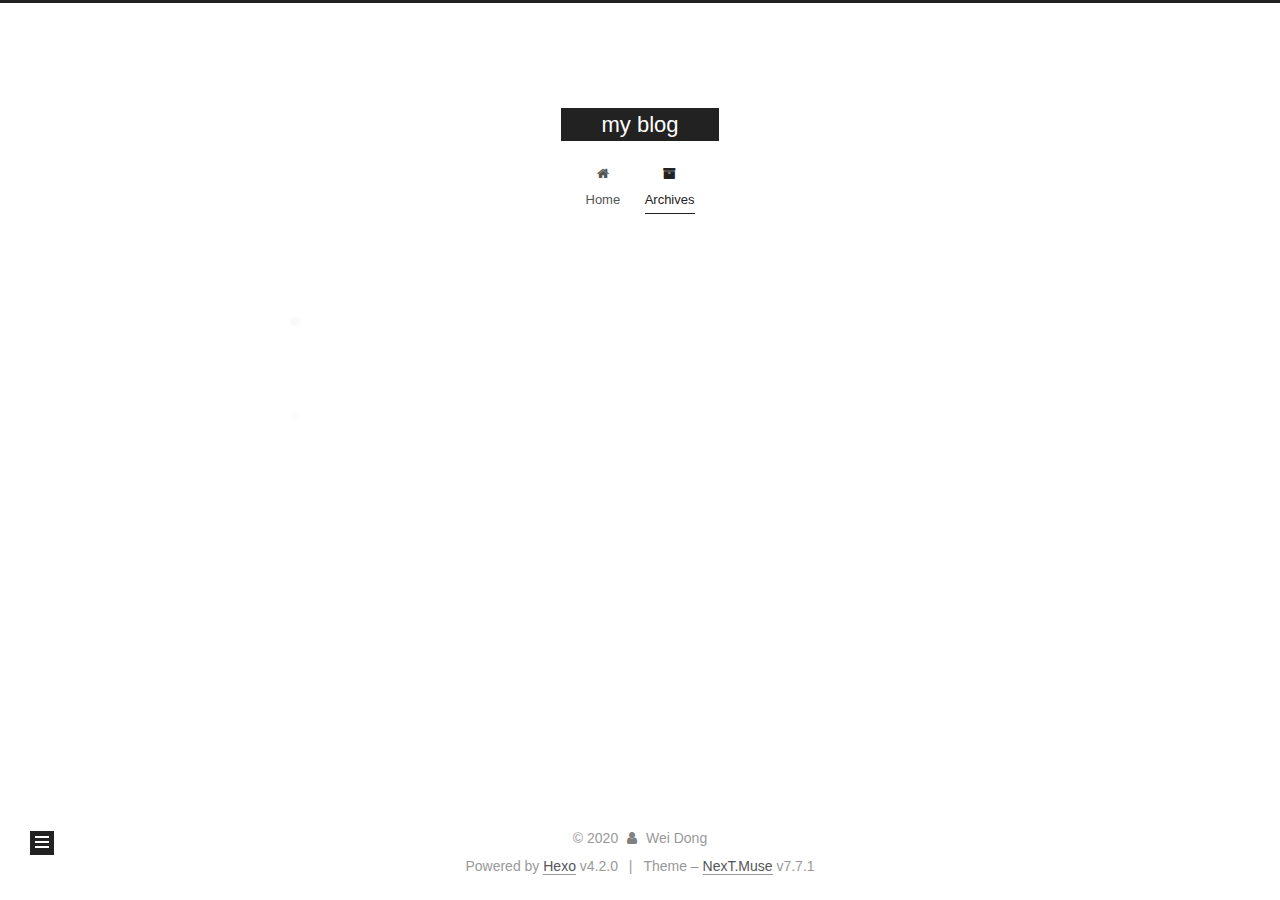
==== archives/index.html @ 8058c2dc "Site updated: 2020-02-04 09:09:18" ====
<!DOCTYPE html>
<html lang="en">
<head>
  <meta charset="UTF-8">
<meta name="viewport" content="width=device-width, initial-scale=1, maximum-scale=2">
<meta name="theme-color" content="#222">
<meta name="generator" content="Hexo 4.2.0">
  <link rel="apple-touch-icon" sizes="180x180" href="/images/apple-touch-icon-next.png">
  <link rel="icon" type="image/png" sizes="32x32" href="/images/favicon-32x32-next.png">
  <link rel="icon" type="image/png" sizes="16x16" href="/images/favicon-16x16-next.png">
  <link rel="mask-icon" href="/images/logo.svg" color="#222">

<link rel="stylesheet" href="/css/main.css">


<link rel="stylesheet" href="/lib/font-awesome/css/font-awesome.min.css">


<script id="hexo-configurations">
  var NexT = window.NexT || {};
  var CONFIG = {
    hostname: new URL('http://weidong.win').hostname,
    root: '/',
    scheme: 'Muse',
    version: '7.7.1',
    exturl: false,
    sidebar: {"position":"left","display":"post","padding":18,"offset":12,"onmobile":false},
    copycode: {"enable":false,"show_result":false,"style":null},
    back2top: {"enable":true,"sidebar":false,"scrollpercent":false},
    bookmark: {"enable":false,"color":"#222","save":"auto"},
    fancybox: false,
    mediumzoom: false,
    lazyload: false,
    pangu: false,
    comments: {"style":"tabs","active":null,"storage":true,"lazyload":false,"nav":null},
    algolia: {
      appID: '',
      apiKey: '',
      indexName: '',
      hits: {"per_page":10},
      labels: {"input_placeholder":"Search for Posts","hits_empty":"We didn't find any results for the search: ${query}","hits_stats":"${hits} results found in ${time} ms"}
    },
    localsearch: {"enable":false,"trigger":"auto","top_n_per_article":1,"unescape":false,"preload":false},
    path: '',
    motion: {"enable":true,"async":false,"transition":{"post_block":"fadeIn","post_header":"slideDownIn","post_body":"slideDownIn","coll_header":"slideLeftIn","sidebar":"slideUpIn"}}
  };
</script>

  <meta property="og:type" content="website">
<meta property="og:title" content="my blog">
<meta property="og:url" content="http://weidong.win/archives/index.html">
<meta property="og:site_name" content="my blog">
<meta property="og:locale" content="en_US">
<meta property="article:author" content="Wei Dong">
<meta name="twitter:card" content="summary">

<link rel="canonical" href="http://weidong.win/archives/">


<script id="page-configurations">
  // https://hexo.io/docs/variables.html
  CONFIG.page = {
    sidebar: "",
    isHome: false,
    isPost: false
  };
</script>

  <title>Archive | my blog</title>
  






  <noscript>
  <style>
  .use-motion .brand,
  .use-motion .menu-item,
  .sidebar-inner,
  .use-motion .post-block,
  .use-motion .pagination,
  .use-motion .comments,
  .use-motion .post-header,
  .use-motion .post-body,
  .use-motion .collection-header { opacity: initial; }

  .use-motion .site-title,
  .use-motion .site-subtitle {
    opacity: initial;
    top: initial;
  }

  .use-motion .logo-line-before i { left: initial; }
  .use-motion .logo-line-after i { right: initial; }
  </style>
</noscript>

</head>

<body itemscope itemtype="http://schema.org/WebPage">
  <div class="container use-motion">
    <div class="headband"></div>

    <header class="header" itemscope itemtype="http://schema.org/WPHeader">
      <div class="header-inner"><div class="site-brand-container">
  <div class="site-meta">

    <div>
      <a href="/" class="brand" rel="start">
        <span class="logo-line-before"><i></i></span>
        <span class="site-title">my blog</span>
        <span class="logo-line-after"><i></i></span>
      </a>
    </div>
  </div>

  <div class="site-nav-toggle">
    <div class="toggle" aria-label="Toggle navigation bar">
      <span class="toggle-line toggle-line-first"></span>
      <span class="toggle-line toggle-line-middle"></span>
      <span class="toggle-line toggle-line-last"></span>
    </div>
  </div>
</div>


<nav class="site-nav">
  
  <ul id="menu" class="menu">
        <li class="menu-item menu-item-home">

    <a href="/" rel="section"><i class="fa fa-fw fa-home"></i>Home</a>

  </li>
        <li class="menu-item menu-item-archives">

    <a href="/archives/" rel="section"><i class="fa fa-fw fa-archive"></i>Archives</a>

  </li>
  </ul>

</nav>
</div>
    </header>

    
  <div class="back-to-top">
    <i class="fa fa-arrow-up"></i>
    <span>0%</span>
  </div>


    <main class="main">
      <div class="main-inner">
        <div class="content-wrap">
          

          <div class="content">
            

  
  
  
  <div class="post-block">
    <div class="posts-collapse">
      <div class="collection-title">
        <span class="collection-header">Um..! 1 post. Keep on posting.</span>
      </div>

      
    <div class="collection-year">
      <h1 class="collection-header">2020</h1>
    </div>

  <article itemscope itemtype="http://schema.org/Article">
    <header class="post-header">

      <div class="post-meta">
        <time itemprop="dateCreated"
              datetime="2020-02-04T05:57:35+13:00"
              content="2020-02-04">
          02-04
        </time>
      </div>

      <h2 class="post-title">
          <a class="post-title-link" href="/2020/02/04/hello-world/" itemprop="url">
            <span itemprop="name">Hello World</span>
          </a>
      </h2>

    </header>
  </article>


    </div>
  </div>
  
  
  

  



          </div>
          

<script>
  window.addEventListener('tabs:register', () => {
    let activeClass = CONFIG.comments.activeClass;
    if (CONFIG.comments.storage) {
      activeClass = localStorage.getItem('comments_active') || activeClass;
    }
    if (activeClass) {
      let activeTab = document.querySelector(`a[href="#comment-${activeClass}"]`);
      if (activeTab) {
        activeTab.click();
      }
    }
  });
  if (CONFIG.comments.storage) {
    window.addEventListener('tabs:click', event => {
      if (!event.target.matches('.tabs-comment .tab-content .tab-pane')) return;
      let commentClass = event.target.classList[1];
      localStorage.setItem('comments_active', commentClass);
    });
  }
</script>

        </div>
          
  
  <div class="toggle sidebar-toggle">
    <span class="toggle-line toggle-line-first"></span>
    <span class="toggle-line toggle-line-middle"></span>
    <span class="toggle-line toggle-line-last"></span>
  </div>

  <aside class="sidebar">
    <div class="sidebar-inner">

      <ul class="sidebar-nav motion-element">
        <li class="sidebar-nav-toc">
          Table of Contents
        </li>
        <li class="sidebar-nav-overview">
          Overview
        </li>
      </ul>

      <!--noindex-->
      <div class="post-toc-wrap sidebar-panel">
      </div>
      <!--/noindex-->

      <div class="site-overview-wrap sidebar-panel">
        <div class="site-author motion-element" itemprop="author" itemscope itemtype="http://schema.org/Person">
  <p class="site-author-name" itemprop="name">Wei Dong</p>
  <div class="site-description" itemprop="description"></div>
</div>
<div class="site-state-wrap motion-element">
  <nav class="site-state">
      <div class="site-state-item site-state-posts">
          <a href="/archives/">
        
          <span class="site-state-item-count">1</span>
          <span class="site-state-item-name">posts</span>
        </a>
      </div>
  </nav>
</div>



      </div>

    </div>
  </aside>
  <div id="sidebar-dimmer"></div>


      </div>
    </main>

    <footer class="footer">
      <div class="footer-inner">
        

<div class="copyright">
  
  &copy; 
  <span itemprop="copyrightYear">2020</span>
  <span class="with-love">
    <i class="fa fa-user"></i>
  </span>
  <span class="author" itemprop="copyrightHolder">Wei Dong</span>
</div>
  <div class="powered-by">Powered by <a href="https://hexo.io/" class="theme-link" rel="noopener" target="_blank">Hexo</a> v4.2.0
  </div>
  <span class="post-meta-divider">|</span>
  <div class="theme-info">Theme – <a href="https://muse.theme-next.org/" class="theme-link" rel="noopener" target="_blank">NexT.Muse</a> v7.7.1
  </div>

        








      </div>
    </footer>
  </div>

  
  <script src="/lib/anime.min.js"></script>
  <script src="/lib/velocity/velocity.min.js"></script>
  <script src="/lib/velocity/velocity.ui.min.js"></script>

<script src="/js/utils.js"></script>

<script src="/js/motion.js"></script>


<script src="/js/schemes/muse.js"></script>


<script src="/js/next-boot.js"></script>




  















  

  

</body>
</html>
---- css/main.css ----
html {
  line-height: 1.15; /* 1 */
  -webkit-text-size-adjust: 100%; /* 2 */
}
body {
  margin: 0;
}
main {
  display: block;
}
h1 {
  font-size: 2em;
  margin: 0.67em 0;
}
hr {
  box-sizing: content-box; /* 1 */
  height: 0; /* 1 */
  overflow: visible; /* 2 */
}
pre {
  font-family: monospace, monospace; /* 1 */
  font-size: 1em; /* 2 */
}
a {
  background: transparent;
}
abbr[title] {
  border-bottom: none; /* 1 */
  text-decoration: underline; /* 2 */
  text-decoration: underline dotted; /* 2 */
}
b,
strong {
  font-weight: bolder;
}
code,
kbd,
samp {
  font-family: monospace, monospace; /* 1 */
  font-size: 1em; /* 2 */
}
small {
  font-size: 80%;
}
sub,
sup {
  font-size: 75%;
  line-height: 0;
  position: relative;
  vertical-align: baseline;
}
sub {
  bottom: -0.25em;
}
sup {
  top: -0.5em;
}
img {
  border-style: none;
}
button,
input,
optgroup,
select,
textarea {
  font-family: inherit; /* 1 */
  font-size: 100%; /* 1 */
  line-height: 1.15; /* 1 */
  margin: 0; /* 2 */
}
button,
input {
/* 1 */
  overflow: visible;
}
button,
select {
/* 1 */
  text-transform: none;
}
button,
[type='button'],
[type='reset'],
[type='submit'] {
  -webkit-appearance: button;
}
button::-moz-focus-inner,
[type='button']::-moz-focus-inner,
[type='reset']::-moz-focus-inner,
[type='submit']::-moz-focus-inner {
  border-style: none;
  padding: 0;
}
button:-moz-focusring,
[type='button']:-moz-focusring,
[type='reset']:-moz-focusring,
[type='submit']:-moz-focusring {
  outline: 1px dotted ButtonText;
}
fieldset {
  padding: 0.35em 0.75em 0.625em;
}
legend {
  box-sizing: border-box; /* 1 */
  color: inherit; /* 2 */
  display: table; /* 1 */
  max-width: 100%; /* 1 */
  padding: 0; /* 3 */
  white-space: normal; /* 1 */
}
progress {
  vertical-align: baseline;
}
textarea {
  overflow: auto;
}
[type='checkbox'],
[type='radio'] {
  box-sizing: border-box; /* 1 */
  padding: 0; /* 2 */
}
[type='number']::-webkit-inner-spin-button,
[type='number']::-webkit-outer-spin-button {
  height: auto;
}
[type='search'] {
  outline-offset: -2px; /* 2 */
  -webkit-appearance: textfield; /* 1 */
}
[type='search']::-webkit-search-decoration {
  -webkit-appearance: none;
}
::-webkit-file-upload-button {
  font: inherit; /* 2 */
  -webkit-appearance: button; /* 1 */
}
details {
  display: block;
}
summary {
  display: list-item;
}
template {
  display: none;
}
[hidden] {
  display: none;
}
::selection {
  background: #262a30;
  color: #fff;
}
html,
body {
  height: 100%;
}
body {
  background: #fff;
  color: #555;
  font-family: 'Lato', "PingFang SC", "Microsoft YaHei", sans-serif;
  font-size: 1em;
  line-height: 2;
}
@media (max-width: 991px) {
  body {
    padding-left: 0 !important;
    padding-right: 0 !important;
  }
}
h1,
h2,
h3,
h4,
h5,
h6 {
  font-family: 'Lato', "PingFang SC", "Microsoft YaHei", sans-serif;
  font-weight: bold;
  line-height: 1.5;
  margin: 20px 0 15px;
}
h1 {
  font-size: 1.5em;
}
h2 {
  font-size: 1.375em;
}
h3 {
  font-size: 1.25em;
}
h4 {
  font-size: 1.125em;
}
h5 {
  font-size: 1em;
}
h6 {
  font-size: 0.875em;
}
p {
  margin: 0 0 20px 0;
}
a,
span.exturl {
  border-bottom: 1px solid #999;
  color: #555;
  outline: 0;
  text-decoration: none;
  overflow-wrap: break-word;
  word-wrap: break-word;
  cursor: pointer;
}
a:hover,
span.exturl:hover {
  border-bottom-color: #222;
  color: #222;
}
iframe,
img,
video {
  display: block;
  margin-left: auto;
  margin-right: auto;
  max-width: 100%;
}
hr {
  background-color: #ddd;
  background-image: repeating-linear-gradient(-45deg, #fff, #fff 4px, transparent 4px, transparent 8px);
  border: 0;
  height: 3px;
  margin: 40px 0;
}
blockquote {
  border-left: 4px solid #ddd;
  color: #666;
  margin: 0;
  padding: 0 15px;
}
blockquote cite::before {
  content: '-';
  padding: 0 5px;
}
dt {
  font-weight: 700;
}
dd {
  margin: 0;
  padding: 0;
}
kbd {
  background-color: #f5f5f5;
  background-image: linear-gradient(#eee, #fff, #eee);
  border: 1px solid #ccc;
  border-radius: 0.2em;
  box-shadow: 0.1em 0.1em 0.2em rgba(0,0,0,0.1);
  font-family: inherit;
  padding: 0.1em 0.3em;
  white-space: nowrap;
}
.table-container {
  overflow: auto;
}
table {
  border-collapse: collapse;
  border-spacing: 0;
  font-size: 0.875em;
  margin: 0 0 20px 0;
  width: 100%;
}
tbody tr:nth-of-type(odd) {
  background: #f9f9f9;
}
tbody tr:hover {
  background: #f5f5f5;
}
caption,
th,
td {
  font-weight: normal;
  padding: 8px;
  text-align: left;
  vertical-align: middle;
}
th,
td {
  border: 1px solid #ddd;
  border-bottom: 3px solid #ddd;
}
th {
  font-weight: 700;
  padding-bottom: 10px;
}
td {
  border-bottom-width: 1px;
}
.btn {
  background: #222;
  border: 2px solid #222;
  border-radius: 0;
  color: #fff;
  display: inline-block;
  font-size: 0.875em;
  line-height: 2;
  padding: 0 20px;
  text-decoration: none;
  transition-property: background-color;
  transition-delay: 0s;
  transition-duration: 0.2s;
  transition-timing-function: ease-in-out;
}
.btn:hover {
  background: #fff;
  border-color: #222;
  color: #222;
}
.btn + .btn {
  margin: 0 0 8px 8px;
}
.btn .fa-fw {
  text-align: left;
  width: 1.285714285714286em;
}
.toggle {
  line-height: 0;
}
.toggle .toggle-line {
  background: #fff;
  display: inline-block;
  height: 2px;
  left: 0;
  position: relative;
  top: 0;
  transition: all 0.4s;
  vertical-align: top;
  width: 100%;
}
.toggle .toggle-line:not(:first-child) {
  margin-top: 3px;
}
.toggle.toggle-arrow .toggle-line-first {
  left: 50%;
  top: 2px;
  transform: rotate(45deg);
  width: 50%;
}
.toggle.toggle-arrow .toggle-line-middle {
  left: 2px;
  width: 90%;
}
.toggle.toggle-arrow .toggle-line-last {
  left: 50%;
  top: -2px;
  transform: rotate(-45deg);
  width: 50%;
}
.toggle.toggle-close .toggle-line-first {
  transform: rotate(-45deg);
  top: 5px;
}
.toggle.toggle-close .toggle-line-middle {
  opacity: 0;
}
.toggle.toggle-close .toggle-line-last {
  transform: rotate(45deg);
  top: -5px;
}
.highlight,
pre {
  background: #f7f7f7;
  color: #4d4d4c;
  line-height: 1.6;
  margin: 0 auto 20px;
}
pre,
code {
  font-family: consolas, Menlo, monospace, "PingFang SC", "Microsoft YaHei";
}
code {
  background: #eee;
  border-radius: 3px;
  color: #555;
  padding: 2px 4px;
  overflow-wrap: break-word;
  word-wrap: break-word;
}
.highlight *::selection {
  background: #d6d6d6;
}
.highlight pre {
  border: 0;
  margin: 0;
  padding: 10px 0;
}
.highlight table {
  border: 0;
  margin: 0;
  width: auto;
}
.highlight td {
  border: 0;
  padding: 0;
}
.highlight figcaption {
  background: #eee;
  color: #4d4d4c;
  font-size: 0.875em;
  line-height: 1.2;
  padding: 0.5em;
}
.highlight figcaption::before,
.highlight figcaption::after {
  content: ' ';
  display: table;
}
.highlight figcaption::after {
  clear: both;
}
.highlight figcaption a {
  color: #4d4d4c;
  float: right;
}
.highlight figcaption a:hover {
  border-bottom-color: #4d4d4c;
}
.highlight .gutter {
  -moz-user-select: none;
  -ms-user-select: none;
  -webkit-user-select: none;
  user-select: none;
}
.highlight .gutter pre {
  background: #eff2f3;
  color: #869194;
  padding-left: 10px;
  padding-right: 10px;
  text-align: right;
}
.highlight .code pre {
  background: #f7f7f7;
  padding-left: 10px;
  width: 100%;
}
.gist table {
  width: auto;
}
.gist table td {
  border: 0;
}
pre {
  overflow: auto;
  padding: 10px;
}
pre code {
  background: none;
  color: #4d4d4c;
  font-size: 0.875em;
  padding: 0;
  text-shadow: none;
}
pre .deletion {
  background: #fdd;
}
pre .addition {
  background: #dfd;
}
pre .meta {
  color: #eab700;
  -moz-user-select: none;
  -ms-user-select: none;
  -webkit-user-select: none;
  user-select: none;
}
pre .comment {
  color: #8e908c;
}
pre .variable,
pre .attribute,
pre .tag,
pre .name,
pre .regexp,
pre .ruby .constant,
pre .xml .tag .title,
pre .xml .pi,
pre .xml .doctype,
pre .html .doctype,
pre .css .id,
pre .css .class,
pre .css .pseudo {
  color: #c82829;
}
pre .number,
pre .preprocessor,
pre .built_in,
pre .builtin-name,
pre .literal,
pre .params,
pre .constant,
pre .command {
  color: #f5871f;
}
pre .ruby .class .title,
pre .css .rules .attribute,
pre .string,
pre .symbol,
pre .value,
pre .inheritance,
pre .header,
pre .ruby .symbol,
pre .xml .cdata,
pre .special,
pre .formula {
  color: #718c00;
}
pre .title,
pre .css .hexcolor {
  color: #3e999f;
}
pre .function,
pre .python .decorator,
pre .python .title,
pre .ruby .function .title,
pre .ruby .title .keyword,
pre .perl .sub,
pre .javascript .title,
pre .coffeescript .title {
  color: #4271ae;
}
pre .keyword,
pre .javascript .function {
  color: #8959a8;
}
.blockquote-center {
  border-left: none;
  margin: 40px 0;
  padding: 0;
  position: relative;
  text-align: center;
}
.blockquote-center::before,
.blockquote-center::after {
  background-repeat: no-repeat;
  background-size: 22px 22px;
  content: ' ';
  display: block;
  height: 24px;
  opacity: 0.2;
  position: absolute;
  width: 100%;
}
.blockquote-center::before {
  background-image: url("../images/quote-l.svg");
  background-position: 0 -6px;
  border-top: 1px solid #ccc;
  top: -20px;
}
.blockquote-center::after {
  background-image: url("../images/quote-r.svg");
  background-position: 100% 8px;
  border-bottom: 1px solid #ccc;
  bottom: -20px;
}
.blockquote-center p,
.blockquote-center div {
  text-align: center;
}
.post-body .group-picture img {
  margin: 0 auto;
  padding: 0 3px;
}
.group-picture-row {
  margin-bottom: 6px;
  overflow: hidden;
}
.group-picture-column {
  float: left;
  margin-bottom: 10px;
}
.post-body .label {
  display: inline;
  padding: 0 2px;
}
.post-body .label.default {
  background: #f0f0f0;
}
.post-body .label.primary {
  background: #efe6f7;
}
.post-body .label.info {
  background: #e5f2f8;
}
.post-body .label.success {
  background: #e7f4e9;
}
.post-body .label.warning {
  background: #fcf6e1;
}
.post-body .label.danger {
  background: #fae8eb;
}
.post-body .tabs {
  margin-bottom: 20px;
}
.post-body .tabs,
.tabs-comment {
  display: block;
  padding-top: 10px;
  position: relative;
}
.post-body .tabs ul.nav-tabs,
.tabs-comment ul.nav-tabs {
  display: flex;
  flex-wrap: wrap;
  margin: 0;
  margin-bottom: -1px;
  padding: 0;
}
@media (max-width: 413px) {
  .post-body .tabs ul.nav-tabs,
  .tabs-comment ul.nav-tabs {
    display: block;
    margin-bottom: 5px;
  }
}
.post-body .tabs ul.nav-tabs li.tab,
.tabs-comment ul.nav-tabs li.tab {
  background: #fff;
  border-bottom: 1px solid #ddd;
  border-left: 1px solid transparent;
  border-right: 1px solid transparent;
  border-top: 3px solid transparent;
  flex-grow: 1;
  list-style-type: none;
  border-radius: 0 0 0 0;
}
@media (max-width: 413px) {
  .post-body .tabs ul.nav-tabs li.tab,
  .tabs-comment ul.nav-tabs li.tab {
    border-bottom: 1px solid transparent;
    border-left: 3px solid transparent;
    border-right: 1px solid transparent;
    border-top: 1px solid transparent;
  }
}
@media (max-width: 413px) {
  .post-body .tabs ul.nav-tabs li.tab,
  .tabs-comment ul.nav-tabs li.tab {
    border-radius: 0;
  }
}
.post-body .tabs ul.nav-tabs li.tab a,
.tabs-comment ul.nav-tabs li.tab a {
  border-bottom: initial;
  display: block;
  line-height: 1.8;
  outline: 0;
  padding: 0.25em 0.75em;
  text-align: center;
  transition-delay: 0s;
  transition-duration: 0.2s;
  transition-timing-function: ease-out;
}
.post-body .tabs ul.nav-tabs li.tab a i,
.tabs-comment ul.nav-tabs li.tab a i {
  width: 1.285714285714286em;
}
.post-body .tabs ul.nav-tabs li.tab.active,
.tabs-comment ul.nav-tabs li.tab.active {
  border-bottom: 1px solid transparent;
  border-left: 1px solid #ddd;
  border-right: 1px solid #ddd;
  border-top: 3px solid #fc6423;
}
@media (max-width: 413px) {
  .post-body .tabs ul.nav-tabs li.tab.active,
  .tabs-comment ul.nav-tabs li.tab.active {
    border-bottom: 1px solid #ddd;
    border-left: 3px solid #fc6423;
    border-right: 1px solid #ddd;
    border-top: 1px solid #ddd;
  }
}
.post-body .tabs ul.nav-tabs li.tab.active a,
.tabs-comment ul.nav-tabs li.tab.active a {
  color: #555;
  cursor: default;
}
.post-body .tabs .tab-content .tab-pane,
.tabs-comment .tab-content .tab-pane {
  border: 1px solid #ddd;
  padding: 20px 20px 0 20px;
  border-radius: 0;
}
.post-body .tabs .tab-content .tab-pane:not(.active),
.tabs-comment .tab-content .tab-pane:not(.active) {
  display: none;
}
.post-body .tabs .tab-content .tab-pane.active,
.tabs-comment .tab-content .tab-pane.active {
  display: block;
}
.post-body .tabs .tab-content .tab-pane.active:nth-of-type(1),
.tabs-comment .tab-content .tab-pane.active:nth-of-type(1) {
  border-radius: 0 0 0 0;
}
@media (max-width: 413px) {
  .post-body .tabs .tab-content .tab-pane.active:nth-of-type(1),
  .tabs-comment .tab-content .tab-pane.active:nth-of-type(1) {
    border-radius: 0;
  }
}
.post-body .note {
  border-radius: 3px;
  margin-bottom: 20px;
  padding: 15px;
  position: relative;
  border: 1px solid #eee;
  border-left-width: 5px;
}
.post-body .note h2,
.post-body .note h3,
.post-body .note h4,
.post-body .note h5,
.post-body .note h6 {
  margin-top: 0;
  border-bottom: initial;
  margin-bottom: 0;
  padding-top: 0;
}
.post-body .note p:first-child,
.post-body .note ul:first-child,
.post-body .note ol:first-child,
.post-body .note table:first-child,
.post-body .note pre:first-child,
.post-body .note blockquote:first-child,
.post-body .note img:first-child {
  margin-top: 0;
}
.post-body .note p:last-child,
.post-body .note ul:last-child,
.post-body .note ol:last-child,
.post-body .note table:last-child,
.post-body .note pre:last-child,
.post-body .note blockquote:last-child,
.post-body .note img:last-child {
  margin-bottom: 0;
}
.post-body .note.default {
  border-left-color: #777;
}
.post-body .note.default h2,
.post-body .note.default h3,
.post-body .note.default h4,
.post-body .note.default h5,
.post-body .note.default h6 {
  color: #777;
}
.post-body .note.primary {
  border-left-color: #6f42c1;
}
.post-body .note.primary h2,
.post-body .note.primary h3,
.post-body .note.primary h4,
.post-body .note.primary h5,
.post-body .note.primary h6 {
  color: #6f42c1;
}
.post-body .note.info {
  border-left-color: #428bca;
}
.post-body .note.info h2,
.post-body .note.info h3,
.post-body .note.info h4,
.post-body .note.info h5,
.post-body .note.info h6 {
  color: #428bca;
}
.post-body .note.success {
  border-left-color: #5cb85c;
}
.post-body .note.success h2,
.post-body .note.success h3,
.post-body .note.success h4,
.post-body .note.success h5,
.post-body .note.success h6 {
  color: #5cb85c;
}
.post-body .note.warning {
  border-left-color: #f0ad4e;
}
.post-body .note.warning h2,
.post-body .note.warning h3,
.post-body .note.warning h4,
.post-body .note.warning h5,
.post-body .note.warning h6 {
  color: #f0ad4e;
}
.post-body .note.danger {
  border-left-color: #d9534f;
}
.post-body .note.danger h2,
.post-body .note.danger h3,
.post-body .note.danger h4,
.post-body .note.danger h5,
.post-body .note.danger h6 {
  color: #d9534f;
}
.pagination .prev,
.pagination .next,
.pagination .page-number,
.pagination .space {
  display: inline-block;
  margin: 0 10px;
  padding: 0 11px;
  position: relative;
  top: -1px;
}
@media (max-width: 767px) {
  .pagination .prev,
  .pagination .next,
  .pagination .page-number,
  .pagination .space {
    margin: 0 5px;
  }
}
.pagination {
  border-top: 1px solid #eee;
  margin: 120px 0 0;
  text-align: center;
}
.pagination .prev,
.pagination .next,
.pagination .page-number {
  border-bottom: 0;
  border-top: 1px solid #eee;
  transition-property: border-color;
  transition-delay: 0s;
  transition-duration: 0.2s;
  transition-timing-function: ease-in-out;
}
.pagination .prev:hover,
.pagination .next:hover,
.pagination .page-number:hover {
  border-top-color: #222;
}
.pagination .space {
  margin: 0;
  padding: 0;
}
.pagination .prev {
  margin-left: 0;
}
.pagination .next {
  margin-right: 0;
}
.pagination .page-number.current {
  background: #ccc;
  border-top-color: #ccc;
  color: #fff;
}
@media (max-width: 767px) {
  .pagination {
    border-top: none;
  }
  .pagination .prev,
  .pagination .next,
  .pagination .page-number {
    border-bottom: 1px solid #eee;
    border-top: 0;
    margin-bottom: 10px;
    padding: 0 10px;
  }
  .pagination .prev:hover,
  .pagination .next:hover,
  .pagination .page-number:hover {
    border-bottom-color: #222;
  }
}
.comments {
  margin: 60px 20px 0;
  overflow: hidden;
}
.comment-button-group {
  display: flex;
  flex-wrap: wrap-reverse;
  justify-content: center;
  margin: 1em 0;
}
.comment-button-group .comment-button {
  margin: 0.1em 0.2em;
}
.comment-button-group .comment-button.active {
  background: #fff;
  border-color: #222;
  color: #222;
}
.comment-position {
  display: none;
}
.comment-position.active {
  display: block;
}
.tabs-comment {
  background: #fff;
  margin-top: 4em;
  padding-top: 0;
}
.tabs-comment .comments {
  border: 0;
  box-shadow: none;
  margin-top: 0;
  padding-top: 0;
}
.container {
  min-height: 100%;
  position: relative;
}
.main-inner {
  margin: 0 auto;
  width: 700px;
}
@media (min-width: 1200px) {
  .main-inner {
    width: 800px;
  }
}
@media (min-width: 1600px) {
  .main-inner {
    width: 900px;
  }
}
.header {
  background: transparent;
}
.header-inner {
  margin: 0 auto;
  position: relative;
  width: 700px;
}
@media (min-width: 1200px) {
  .header-inner {
    width: 800px;
  }
}
@media (min-width: 1600px) {
  .header-inner {
    width: 900px;
  }
}
.headband {
  background: #222;
  height: 3px;
}
.site-meta {
  margin: 0;
  text-align: center;
}
@media (max-width: 767px) {
  .site-meta {
    text-align: center;
  }
}
.brand {
  background: #222;
  border-bottom: none;
  color: #fff;
  display: inline-block;
  line-height: 1.375em;
  padding: 0 40px;
  position: relative;
}
.brand:hover {
  color: #fff;
}
.site-title {
  display: inline-block;
  font-family: 'Lato', "PingFang SC", "Microsoft YaHei", sans-serif;
  font-size: 1.375em;
  font-weight: normal;
  line-height: 1.5;
  vertical-align: top;
}
.site-subtitle {
  color: #999;
  font-size: 0.8125em;
  margin-top: 10px;
}
.use-motion .brand {
  opacity: 0;
}
.use-motion .site-title,
.use-motion .site-subtitle,
.use-motion .custom-logo-image {
  opacity: 0;
  position: relative;
  top: -10px;
}
.site-nav-toggle {
  display: none;
  left: 10px;
  position: absolute;
}
@media (max-width: 767px) {
  .site-nav-toggle {
    display: block;
  }
}
.site-nav-toggle .toggle {
  background: transparent;
  border: 0;
  margin-top: 2px;
  padding: 10px;
  width: 22px;
}
.site-nav-toggle .toggle .toggle-line {
  background: #555;
  border-radius: 1px;
}
.site-nav {
  display: block;
}
@media (max-width: 767px) {
  .site-nav {
    clear: both;
    display: none;
  }
}
.site-nav.site-nav-on {
  display: block;
}
.menu {
  margin-top: 20px;
  padding-left: 0;
  text-align: center;
}
.menu-item {
  display: inline-block;
  list-style: none;
  margin: 0 10px;
}
@media (max-width: 767px) {
  .menu-item {
    margin-top: 10px;
  }
}
.menu-item a,
.menu-item span.exturl {
  border-bottom: 0;
  display: block;
  font-size: 0.8125em;
  transition-property: border-color;
  transition-delay: 0s;
  transition-duration: 0.2s;
  transition-timing-function: ease-in-out;
}
@media (hover: none) {
  .menu-item a:hover,
  .menu-item span.exturl:hover {
    border-bottom-color: transparent !important;
  }
}
.menu-item .fa {
  margin-right: 8px;
}
.menu-item .badge {
  display: inline-block;
  font-weight: 700;
  line-height: 1;
  margin-left: 0.35em;
  margin-top: 0.35em;
  text-align: center;
  white-space: nowrap;
}
@media (max-width: 767px) {
  .menu-item .badge {
    float: right;
    margin-left: 0;
  }
}
.use-motion .menu-item {
  opacity: 0;
}
.sidebar {
  background: #222;
  bottom: 0;
  box-shadow: inset 0 2px 6px #000;
  position: fixed;
  top: 0;
}
.sidebar a,
.sidebar span.exturl {
  border-bottom-color: #555;
  color: #999;
}
.sidebar a:hover,
.sidebar span.exturl:hover {
  border-bottom-color: #eee;
  color: #eee;
}
@media (max-width: 991px) {
  .sidebar {
    display: none;
  }
}
.sidebar-inner {
  color: #999;
  padding: 18px 10px;
  text-align: center;
}
.cc-license {
  margin-top: 10px;
  text-align: center;
}
.cc-license .cc-opacity {
  border-bottom: none;
  opacity: 0.7;
}
.cc-license .cc-opacity:hover {
  opacity: 0.9;
}
.cc-license img {
  display: inline-block;
}
.site-author-image {
  border: 2px solid #333;
  display: block;
  height: auto;
  margin: 0 auto;
  max-width: 96px;
  padding: 2px;
}
.site-author-name {
  color: #f5f5f5;
  font-weight: normal;
  margin: 5px 0 0;
  text-align: center;
}
.site-description {
  color: #999;
  font-size: 1em;
  margin-top: 5px;
  text-align: center;
}
.links-of-author {
  margin-top: 15px;
}
.links-of-author a,
.links-of-author span.exturl {
  border-bottom-color: #555;
  display: inline-block;
  font-size: 0.8125em;
  margin-bottom: 10px;
  margin-right: 10px;
  vertical-align: middle;
}
.links-of-author a::before,
.links-of-author span.exturl::before {
  background: #fac113;
  border-radius: 50%;
  content: ' ';
  display: inline-block;
  height: 4px;
  margin-right: 3px;
  vertical-align: middle;
  width: 4px;
}
.sidebar-button {
  margin-top: 15px;
}
.sidebar-button a {
  border: 1px solid #fc6423;
  border-radius: 4px;
  color: #fc6423;
  display: inline-block;
  padding: 0 15px;
}
.sidebar-button a .fa {
  margin-right: 5px;
}
.sidebar-button a:hover {
  background: #fc6423;
  border: 1px solid #fc6423;
  color: #fff;
}
.sidebar-button a:hover .fa {
  color: #fff;
}
.links-of-blogroll {
  font-size: 0.8125em;
  margin-top: 10px;
}
.links-of-blogroll-title {
  font-size: 0.875em;
  font-weight: 600;
  margin-top: 0;
}
.links-of-blogroll-list {
  list-style: none;
  margin: 0;
  padding: 0;
}
.links-of-blogroll-item {
  padding: 2px 10px;
}
.links-of-blogroll-item a,
.links-of-blogroll-item span.exturl {
  box-sizing: border-box;
  display: inline-block;
  max-width: 280px;
  overflow: hidden;
  text-overflow: ellipsis;
  white-space: nowrap;
}
#sidebar-dimmer {
  display: none;
}
@media (max-width: 767px) {
  #sidebar-dimmer {
    background: #000;
    display: block;
    height: 100%;
    left: 100%;
    opacity: 0;
    position: fixed;
    top: 0;
    width: 100%;
    z-index: 1100;
  }
  .sidebar-active + #sidebar-dimmer {
    opacity: 0.7;
    transform: translateX(-100%);
    transition: opacity 0.5s;
  }
}
.sidebar-nav {
  margin: 0;
  padding-bottom: 20px;
  padding-left: 0;
}
.sidebar-nav li {
  border-bottom: 1px solid transparent;
  color: #555;
  cursor: pointer;
  display: inline-block;
  font-size: 0.875em;
}
.sidebar-nav li.sidebar-nav-overview {
  margin-left: 10px;
}
.sidebar-nav li:hover {
  color: #f5f5f5;
}
.sidebar-nav .sidebar-nav-active {
  border-bottom-color: #87daff;
  color: #87daff;
}
.sidebar-nav .sidebar-nav-active:hover {
  color: #87daff;
}
.sidebar-panel {
  display: none;
  overflow-x: hidden;
  overflow-y: auto;
}
.sidebar-panel-active {
  display: block;
}
.sidebar-toggle {
  background: #222;
  bottom: 45px;
  cursor: pointer;
  height: 14px;
  left: 30px;
  padding: 5px;
  position: fixed;
  width: 14px;
  z-index: 1300;
}
@media (max-width: 991px) {
  .sidebar-toggle {
    left: 20px;
    opacity: 0.8;
    display: none;
  }
}
.sidebar-toggle:hover .toggle-line {
  background: #87daff;
}
.post-toc {
  font-size: 0.875em;
}
.post-toc ol {
  list-style: none;
  margin: 0;
  padding: 0 2px 5px 10px;
  text-align: left;
}
.post-toc ol > ol {
  padding-left: 0;
}
.post-toc ol a {
  border-bottom-color: #555;
  color: #999;
  transition-property: all;
  transition-delay: 0s;
  transition-duration: 0.2s;
  transition-timing-function: ease-in-out;
}
.post-toc ol a:hover {
  border-bottom-color: #ccc;
  color: #ccc;
}
.post-toc .nav-item {
  line-height: 1.8;
  overflow: hidden;
  text-overflow: ellipsis;
  white-space: nowrap;
}
.post-toc .nav .nav-child {
  display: none;
}
.post-toc .nav .active > .nav-child {
  display: block;
}
.post-toc .nav .active-current > .nav-child {
  display: block;
}
.post-toc .nav .active-current > .nav-child > .nav-item {
  display: block;
}
.post-toc .nav .active > a {
  border-bottom-color: #87daff;
  color: #87daff;
}
.post-toc .nav .active-current > a {
  color: #87daff;
}
.post-toc .nav .active-current > a:hover {
  color: #87daff;
}
.site-state {
  display: flex;
  justify-content: center;
  line-height: 1.4;
  margin-top: 10px;
  overflow: hidden;
  text-align: center;
  white-space: nowrap;
}
.site-state-item {
  padding: 0 15px;
}
.site-state-item:not(:first-child) {
  border-left: 1px solid #333;
}
.site-state-item a {
  border-bottom: none;
}
.site-state-item-count {
  color: inherit;
  display: block;
  font-size: 1.25em;
  font-weight: 600;
  text-align: center;
}
.site-state-item-name {
  color: inherit;
  font-size: 0.875em;
}
.footer {
  color: #999;
  font-size: 0.875em;
  padding: 20px 0;
}
.footer.footer-fixed {
  bottom: 0;
  left: 0;
  position: absolute;
  right: 0;
}
.footer-inner {
  box-sizing: border-box;
  margin: 0 auto;
  text-align: center;
  width: 700px;
}
@media (min-width: 1200px) {
  .footer-inner {
    width: 800px;
  }
}
@media (min-width: 1600px) {
  .footer-inner {
    width: 900px;
  }
}
.with-love {
  color: #808080;
  display: inline-block;
  margin: 0 5px;
}
.powered-by,
.theme-info {
  display: inline-block;
}
@-moz-keyframes iconAnimate {
  0%, 100% {
    transform: scale(1);
  }
  10%, 30% {
    transform: scale(0.9);
  }
  20%, 40%, 60%, 80% {
    transform: scale(1.1);
  }
  50%, 70% {
    transform: scale(1.1);
  }
}
@-webkit-keyframes iconAnimate {
  0%, 100% {
    transform: scale(1);
  }
  10%, 30% {
    transform: scale(0.9);
  }
  20%, 40%, 60%, 80% {
    transform: scale(1.1);
  }
  50%, 70% {
    transform: scale(1.1);
  }
}
@-o-keyframes iconAnimate {
  0%, 100% {
    transform: scale(1);
  }
  10%, 30% {
    transform: scale(0.9);
  }
  20%, 40%, 60%, 80% {
    transform: scale(1.1);
  }
  50%, 70% {
    transform: scale(1.1);
  }
}
@keyframes iconAnimate {
  0%, 100% {
    transform: scale(1);
  }
  10%, 30% {
    transform: scale(0.9);
  }
  20%, 40%, 60%, 80% {
    transform: scale(1.1);
  }
  50%, 70% {
    transform: scale(1.1);
  }
}
.back-to-top {
  background: #222;
  bottom: -100px;
  box-sizing: border-box;
  color: #fff;
  cursor: pointer;
  font-size: 12px;
  left: 30px;
  opacity: 1;
  padding: 0 6px;
  position: fixed;
  text-align: center;
  transition-property: bottom;
  z-index: 1300;
  transition-delay: 0s;
  transition-duration: 0.2s;
  transition-timing-function: ease-in-out;
  width: 24px;
}
.back-to-top span {
  display: none;
}
.back-to-top:hover {
  color: #87daff;
}
.back-to-top.back-to-top-on {
  bottom: 19px;
}
@media (max-width: 991px) {
  .back-to-top {
    left: 20px;
    opacity: 0.8;
  }
}
.post-body {
  font-family: 'Lato', "PingFang SC", "Microsoft YaHei", sans-serif;
  overflow-wrap: break-word;
  word-wrap: break-word;
}
@media (min-width: 1200px) {
  .post-body {
    font-size: 1.125em;
  }
}
.post-body span.exturl .fa {
  font-size: 0.875em;
  margin-left: 4px;
}
.post-body .image-caption,
.post-body .figure .caption {
  color: #999;
  font-size: 0.875em;
  font-weight: bold;
  line-height: 1;
  margin: -20px auto 15px;
  text-align: center;
}
.post-sticky-flag {
  display: inline-block;
  transform: rotate(30deg);
}
.post-button {
  margin-top: 40px;
  text-align: center;
}
.use-motion .post-block,
.use-motion .pagination,
.use-motion .comments {
  opacity: 0;
}
.use-motion .post-header {
  opacity: 0;
}
.use-motion .post-body {
  opacity: 0;
}
.use-motion .collection-header {
  opacity: 0;
}
.posts-collapse {
  margin-left: 55px;
  position: relative;
}
@media (max-width: 767px) {
  .posts-collapse {
    margin-left: 20px;
    margin-right: 20px;
  }
}
.posts-collapse .collection-title {
  font-size: 1.125em;
  position: relative;
}
.posts-collapse .collection-title::before {
  background: #999;
  border: 1px solid #fff;
  border-radius: 50%;
  content: ' ';
  height: 10px;
  left: 0;
  margin-left: -6px;
  margin-top: -4px;
  position: absolute;
  top: 50%;
  width: 10px;
}
.posts-collapse .collection-year {
  margin: 60px 0;
  position: relative;
}
.posts-collapse .collection-year::before {
  background: #bbb;
  border-radius: 50%;
  content: ' ';
  height: 8px;
  left: 0;
  margin-left: -4px;
  margin-top: -4px;
  position: absolute;
  top: 50%;
  width: 8px;
}
.posts-collapse .collection-header {
  display: inline-block;
  margin: 0 0 0 20px;
}
.posts-collapse .collection-header small {
  color: #bbb;
  margin-left: 5px;
}
.posts-collapse .post-header {
  border-bottom: 1px dashed #ccc;
  margin: 30px 0;
  padding-left: 15px;
  position: relative;
  transition-property: border;
  transition-delay: 0s;
  transition-duration: 0.2s;
  transition-timing-function: ease-in-out;
}
.posts-collapse .post-header::before {
  background: #bbb;
  border: 1px solid #fff;
  border-radius: 50%;
  content: ' ';
  height: 6px;
  left: 0;
  margin-left: -4px;
  position: absolute;
  top: 0.75em;
  transition-property: background;
  width: 6px;
  transition-delay: 0s;
  transition-duration: 0.2s;
  transition-timing-function: ease-in-out;
}
.posts-collapse .post-header:hover {
  border-bottom-color: #666;
}
.posts-collapse .post-header:hover::before {
  background: #222;
}
.posts-collapse .post-meta {
  display: inline;
  font-size: 0.75em;
  margin-right: 10px;
}
.posts-collapse .post-title {
  display: inline;
  font-size: 1em;
  font-weight: normal;
}
.posts-collapse .post-title a,
.posts-collapse .post-title span.exturl {
  border-bottom: none;
  color: #666;
}
.posts-collapse::before {
  background: #f5f5f5;
  content: ' ';
  height: 100%;
  left: 0;
  margin-left: -2px;
  position: absolute;
  top: 1.25em;
  width: 4px;
}
.posts-collapse .fa-external-link {
  font-size: 0.875em;
  margin-left: 5px;
}
.post-eof {
  background: #ccc;
  height: 1px;
  margin: 80px auto 60px;
  text-align: center;
  width: 8%;
}
.post-block:last-child .post-eof {
  display: none;
}
.posts-expand {
  padding-top: 40px;
}
@media (max-width: 767px) {
  .posts-expand {
    margin: 0 20px;
  }
}
@media (min-width: 992px) {
  .post-body {
    text-align: justify;
  }
}
@media (max-width: 991px) {
  .post-body {
    text-align: justify;
  }
}
.post-body h1,
.post-body h2,
.post-body h3,
.post-body h4,
.post-body h5,
.post-body h6 {
  padding-top: 10px;
}
.post-body h1 .header-anchor,
.post-body h2 .header-anchor,
.post-body h3 .header-anchor,
.post-body h4 .header-anchor,
.post-body h5 .header-anchor,
.post-body h6 .header-anchor {
  border-bottom-style: none;
  color: #ccc;
  float: right;
  margin-left: 10px;
  visibility: hidden;
}
.post-body h1 .header-anchor:hover,
.post-body h2 .header-anchor:hover,
.post-body h3 .header-anchor:hover,
.post-body h4 .header-anchor:hover,
.post-body h5 .header-anchor:hover,
.post-body h6 .header-anchor:hover {
  color: inherit;
}
.post-body h1:hover .header-anchor,
.post-body h2:hover .header-anchor,
.post-body h3:hover .header-anchor,
.post-body h4:hover .header-anchor,
.post-body h5:hover .header-anchor,
.post-body h6:hover .header-anchor {
  visibility: visible;
}
.post-body iframe,
.post-body img,
.post-body video {
  margin-bottom: 20px;
}
.post-body .video-container {
  height: 0;
  margin-bottom: 20px;
  overflow: hidden;
  padding-top: 75%;
  position: relative;
  width: 100%;
}
.post-body .video-container iframe,
.post-body .video-container object,
.post-body .video-container embed {
  height: 100%;
  left: 0;
  margin: 0;
  position: absolute;
  top: 0;
  width: 100%;
}
.post-gallery {
  align-items: center;
  display: grid;
  grid-gap: 10px;
  grid-template-columns: 1fr 1fr 1fr;
  margin-bottom: 20px;
}
@media (max-width: 767px) {
  .post-gallery {
    grid-template-columns: 1fr 1fr;
  }
}
.post-gallery a {
  border: 0;
}
.post-gallery img {
  margin: 0;
}
.posts-expand .post-header {
  font-size: 1.125em;
}
.posts-expand .post-title {
  font-weight: 400;
  margin: initial;
  text-align: center;
  overflow-wrap: break-word;
  word-wrap: break-word;
}
.posts-expand .post-title-link {
  border-bottom: none;
  color: #555;
  display: inline-block;
  position: relative;
  vertical-align: top;
}
.posts-expand .post-title-link::before {
  background: #000;
  bottom: 0;
  content: '';
  height: 2px;
  left: 0;
  position: absolute;
  transform: scaleX(0);
  visibility: hidden;
  width: 100%;
  transition-delay: 0s;
  transition-duration: 0.2s;
  transition-timing-function: ease-in-out;
}
.posts-expand .post-title-link:hover::before {
  transform: scaleX(1);
  visibility: visible;
}
.posts-expand .post-title-link .fa {
  font-size: 0.875em;
  margin-left: 5px;
}
.posts-expand .post-meta {
  color: #999;
  font-family: 'Lato', "PingFang SC", "Microsoft YaHei", sans-serif;
  font-size: 0.75em;
  margin: 3px 0 60px 0;
  text-align: center;
}
.posts-expand .post-meta .post-description {
  font-size: 0.875em;
  margin-top: 2px;
}
.posts-expand .post-meta time {
  border-bottom: 1px dashed #999;
  cursor: pointer;
}
.post-meta .post-meta-item + .post-meta-item::before {
  content: '|';
  margin: 0 0.5em;
}
.post-meta-divider {
  margin: 0 0.5em;
}
.post-meta-item-icon {
  margin-right: 3px;
}
@media (max-width: 991px) {
  .post-meta-item-icon {
    display: inline-block;
  }
}
@media (max-width: 991px) {
  .post-meta-item-text {
    display: none;
  }
}
.post-nav {
  border-top: 1px solid #eee;
  display: flex;
  justify-content: space-between;
  margin-top: 15px;
  padding-top: 10px;
}
.post-nav-item {
  flex: 1;
}
.post-nav-item a {
  border-bottom: none;
  display: block;
  font-size: 0.875em;
  line-height: 1.6;
  position: relative;
}
.post-nav-item a:hover {
  border-bottom: none;
  color: #222;
}
.post-nav-item a:active {
  top: 2px;
}
.post-nav-item .fa {
  font-size: 0.75em;
}
.post-nav-item:first-child {
  margin-right: 15px;
}
.post-nav-item:first-child a {
  padding-left: 5px;
}
.post-nav-item:first-child .fa {
  margin-right: 5px;
}
.post-nav-item:last-child {
  margin-left: 15px;
  text-align: right;
}
.post-nav-item:last-child a {
  padding-right: 5px;
}
.post-nav-item:last-child .fa {
  margin-left: 5px;
}
.rtl.post-body p,
.rtl.post-body a,
.rtl.post-body h1,
.rtl.post-body h2,
.rtl.post-body h3,
.rtl.post-body h4,
.rtl.post-body h5,
.rtl.post-body h6,
.rtl.post-body li,
.rtl.post-body ul,
.rtl.post-body ol {
  direction: rtl;
  font-family: UKIJ Ekran;
}
.rtl.post-title {
  font-family: UKIJ Ekran;
}
.post-tags {
  margin-top: 40px;
  text-align: center;
}
.post-tags a {
  display: inline-block;
  font-size: 0.8125em;
}
.post-tags a:not(:last-child) {
  margin-right: 10px;
}
.post-widgets {
  border-top: 1px solid #eee;
  margin-top: 15px;
  text-align: center;
}
.wp_rating {
  height: 20px;
  line-height: 20px;
  margin-top: 10px;
  padding-top: 6px;
  text-align: center;
}
.social-like {
  display: flex;
  font-size: 0.875em;
  justify-content: center;
  text-align: center;
}
.reward-container {
  margin: 20px auto;
  padding: 10px 0;
  text-align: center;
  width: 90%;
}
.reward-container button {
  background: #ff2a2a;
  border: 0;
  border-radius: 5px;
  color: #fff;
  cursor: pointer;
  line-height: 2;
  outline: 0;
  padding: 0 15px;
  vertical-align: text-top;
}
.reward-container button:hover {
  background: #f55;
}
#qr {
  padding-top: 20px;
}
#qr a {
  border: 0;
}
#qr img {
  display: inline-block;
  margin: 0.8em 2em 0 2em;
  max-width: 100%;
  width: 180px;
}
#qr p {
  text-align: center;
}
.category-all-page .category-all-title {
  text-align: center;
}
.category-all-page .category-all {
  margin-top: 20px;
}
.category-all-page .category-list {
  list-style: none;
  margin: 0;
  padding: 0;
}
.category-all-page .category-list-item {
  margin: 5px 10px;
}
.category-all-page .category-list-count {
  color: #bbb;
}
.category-all-page .category-list-count::before {
  content: ' (';
  display: inline;
}
.category-all-page .category-list-count::after {
  content: ') ';
  display: inline;
}
.category-all-page .category-list-child {
  padding-left: 10px;
}
.event-list {
  padding: 0;
}
.event-list hr {
  background: #222;
  margin: 20px 0 45px 0;
}
.event-list hr::after {
  background: #222;
  color: #fff;
  content: 'NOW';
  display: inline-block;
  font-weight: bold;
  padding: 0 5px;
  text-align: right;
}
.event-list .event {
  background: #222;
  margin: 20px 0;
  min-height: 40px;
  padding: 15px 0 15px 10px;
}
.event-list .event .event-summary {
  color: #fff;
  margin: 0;
  padding-bottom: 3px;
}
.event-list .event .event-summary::before {
  animation: dot-flash 1s alternate infinite ease-in-out;
  color: #fff;
  content: '\f111';
  display: inline-block;
  font-family: 'FontAwesome';
  font-size: 10px;
  margin-right: 25px;
  vertical-align: middle;
}
.event-list .event .event-relative-time {
  color: #bbb;
  display: inline-block;
  font-size: 12px;
  font-weight: 400;
  padding-left: 12px;
}
.event-list .event .event-details {
  color: #fff;
  display: block;
  line-height: 18px;
  margin-left: 56px;
  padding-bottom: 6px;
  padding-top: 3px;
  text-indent: -24px;
}
.event-list .event .event-details::before {
  color: #fff;
  display: inline-block;
  font-family: 'FontAwesome';
  margin-right: 9px;
  text-align: center;
  text-indent: 0;
  width: 14px;
}
.event-list .event .event-details.event-location::before {
  content: '\f041';
}
.event-list .event .event-details.event-duration::before {
  content: '\f017';
}
.event-list .event-past {
  background: #f5f5f5;
}
.event-list .event-past .event-summary,
.event-list .event-past .event-details {
  color: #bbb;
  opacity: 0.9;
}
.event-list .event-past .event-summary::before,
.event-list .event-past .event-details::before {
  animation: none;
  color: #bbb;
}
@-moz-keyframes dot-flash {
  from {
    opacity: 1;
    transform: scale(1);
  }
  to {
    opacity: 0;
    transform: scale(0.8);
  }
}
@-webkit-keyframes dot-flash {
  from {
    opacity: 1;
    transform: scale(1);
  }
  to {
    opacity: 0;
    transform: scale(0.8);
  }
}
@-o-keyframes dot-flash {
  from {
    opacity: 1;
    transform: scale(1);
  }
  to {
    opacity: 0;
    transform: scale(0.8);
  }
}
@keyframes dot-flash {
  from {
    opacity: 1;
    transform: scale(1);
  }
  to {
    opacity: 0;
    transform: scale(0.8);
  }
}
ul.breadcrumb {
  font-size: 0.75em;
  list-style: none;
  margin: 1em 0;
  padding: 0 2em;
  text-align: center;
}
ul.breadcrumb li {
  display: inline;
}
ul.breadcrumb li + li::before {
  content: '/\00a0';
  font-weight: normal;
  padding: 0.5em;
}
ul.breadcrumb li + li:last-child {
  font-weight: bold;
}
.tag-cloud {
  text-align: center;
}
.tag-cloud a {
  display: inline-block;
  margin: 10px;
}
.tag-cloud a:hover {
  color: #222 !important;
}
@media (max-width: 767px) {
  .header-inner,
  .main-inner,
  .footer-inner {
    width: auto;
  }
}
.header-inner {
  padding-top: 100px;
}
@media (max-width: 767px) {
  .header-inner {
    padding-top: 50px;
  }
}
.main-inner {
  padding-bottom: 60px;
}
.content {
  padding-top: 70px;
}
@media (max-width: 767px) {
  .content {
    padding-top: 35px;
  }
}
embed {
  display: block;
  margin: 0 auto 25px auto;
}
.custom-logo .site-meta-headline {
  text-align: center;
}
.custom-logo .brand {
  background: none;
}
.custom-logo .site-title {
  color: #222;
  margin: 10px auto 0;
}
.custom-logo .site-title a {
  border: 0;
}
.custom-logo-image {
  background: #fff;
  margin: 0 auto;
  max-width: 150px;
  padding: 5px;
}
@media (max-width: 767px) {
  .site-nav {
    background: #fff;
    border-bottom: 1px solid #ddd;
    border-top: 1px solid #ddd;
    left: 0;
    margin: 0;
    padding: 0;
    width: 100%;
  }
}
.site-nav-toggle {
  top: 50px;
}
@media (max-width: 767px) {
  .menu {
    text-align: left;
  }
}
.menu-item-active a,
.menu .menu-item a:hover,
.menu .menu-item span.exturl:hover {
  border-bottom: 1px solid #222 !important;
  color: #222;
}
@media (max-width: 767px) {
  .menu-item-active a,
  .menu .menu-item a:hover,
  .menu .menu-item span.exturl:hover {
    border-bottom: 1px dotted #ddd !important;
  }
}
@media (max-width: 767px) {
  .menu .menu-item {
    display: block;
    margin: 0 10px;
  }
}
.menu .menu-item a,
.menu .menu-item span.exturl {
  border-bottom: 1px solid transparent;
}
@media (max-width: 767px) {
  .menu .menu-item a,
  .menu .menu-item span.exturl {
    padding: 5px 10px;
  }
}
@media (min-width: 768px) and (max-width: 991px) {
  .menu .menu-item .fa {
    display: block;
    line-height: 2;
    margin-right: 0;
    width: 100%;
  }
}
@media (min-width: 992px) {
  .menu .menu-item .fa {
    display: block;
    line-height: 2;
    margin-right: 0;
    width: 100%;
  }
}
.menu .menu-item .badge {
  background: #eee;
  padding: 1px 4px;
}
.sub-menu {
  margin: 10px 0;
}
.sub-menu .menu-item {
  display: inline-block;
}
.sidebar {
  left: -320px;
}
.sidebar.sidebar-active {
  left: 0;
}
.sidebar {
  transition: all 0.4s;
  width: 320px;
  z-index: 1200;
}
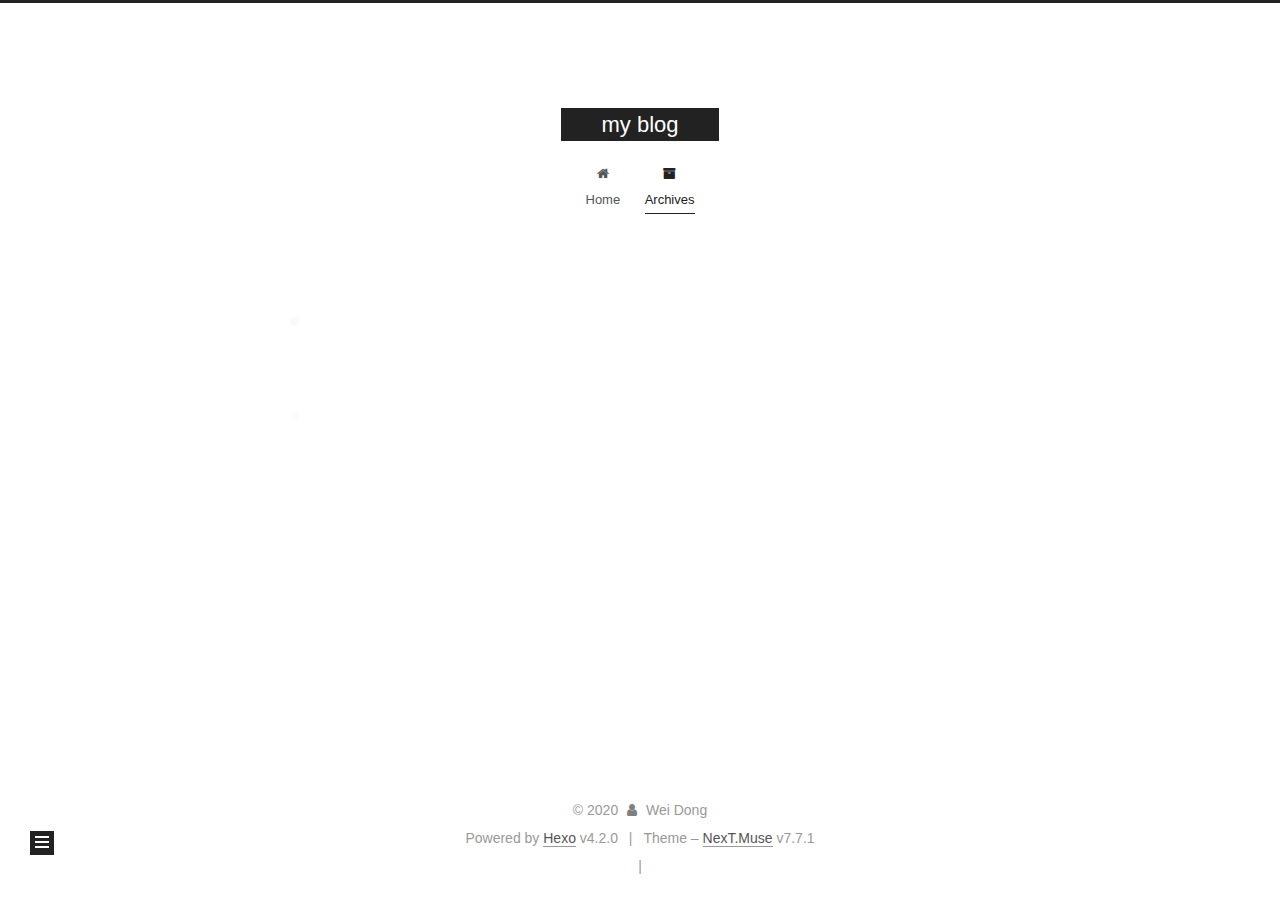
==== commit 60c82d1e: "Site updated: 2020-02-04 15:47:16" ====
--- a/archives/index.html
+++ b/archives/index.html
@@ -305,6 +305,26 @@
   </div>
 
         
+<div class="busuanzi-count">
+  <script async src="https://busuanzi.ibruce.info/busuanzi/2.3/busuanzi.pure.mini.js"></script>
+    <span class="post-meta-item" id="busuanzi_container_site_uv" style="display: none;">
+      <span class="post-meta-item-icon">
+        <i class="fa fa-user"></i>
+      </span>
+      <span class="site-uv" title="Total Visitors">
+        <span id="busuanzi_value_site_uv"></span>
+      </span>
+    </span>
+    <span class="post-meta-divider">|</span>
+    <span class="post-meta-item" id="busuanzi_container_site_pv" style="display: none;">
+      <span class="post-meta-item-icon">
+        <i class="fa fa-eye"></i>
+      </span>
+      <span class="site-pv" title="Total Views">
+        <span id="busuanzi_value_site_pv"></span>
+      </span>
+    </span>
+</div>
 
 
 
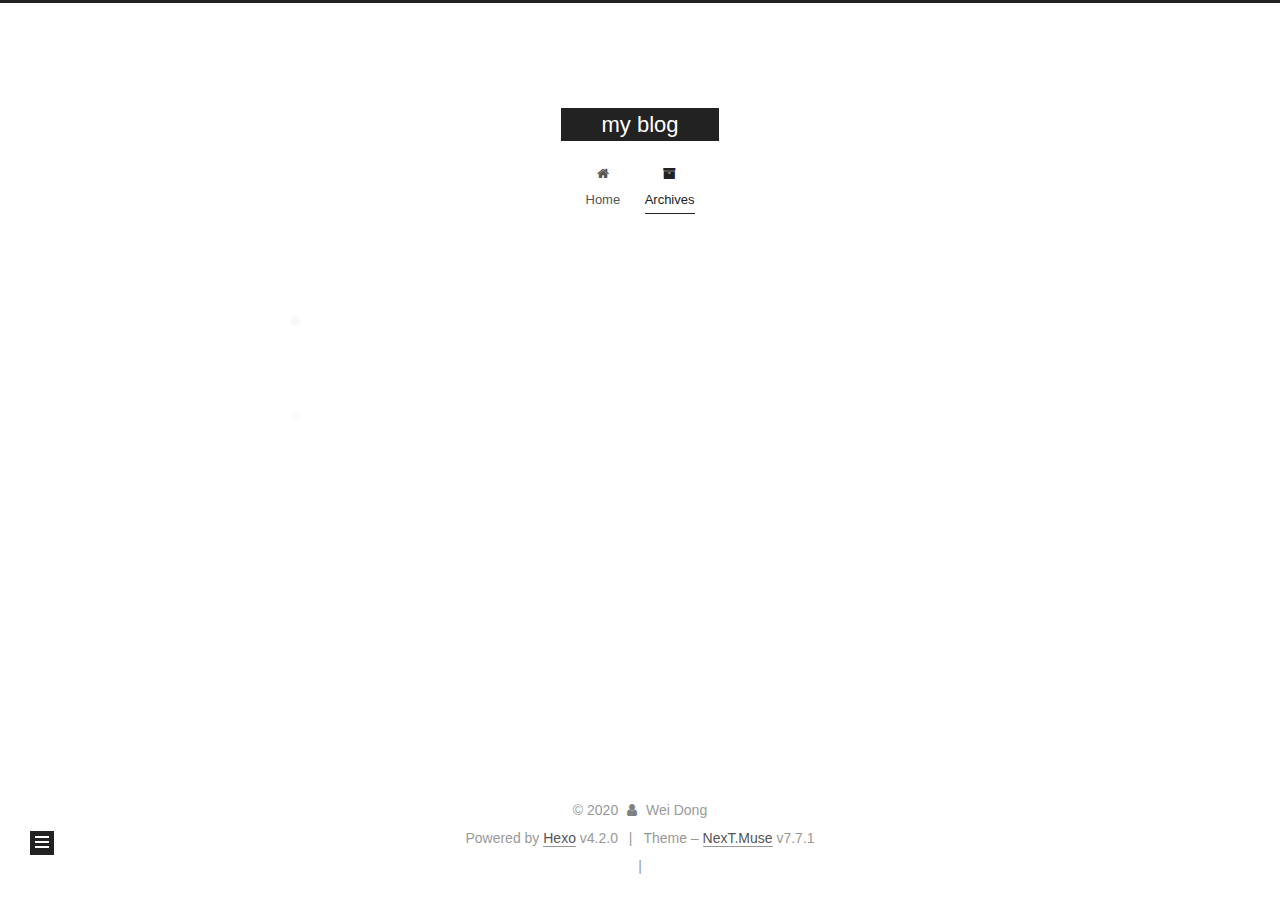
==== commit 84b84964: "Site updated: 2020-02-04 15:53:28" ====
--- a/archives/index.html
+++ b/archives/index.html
@@ -272,6 +272,10 @@
       </div>
   </nav>
 </div>
+  <div class="sidebar-button motion-element"><i class="fa fa-comment"></i>
+    Chat
+  </a>
+  </div>
 
 
 
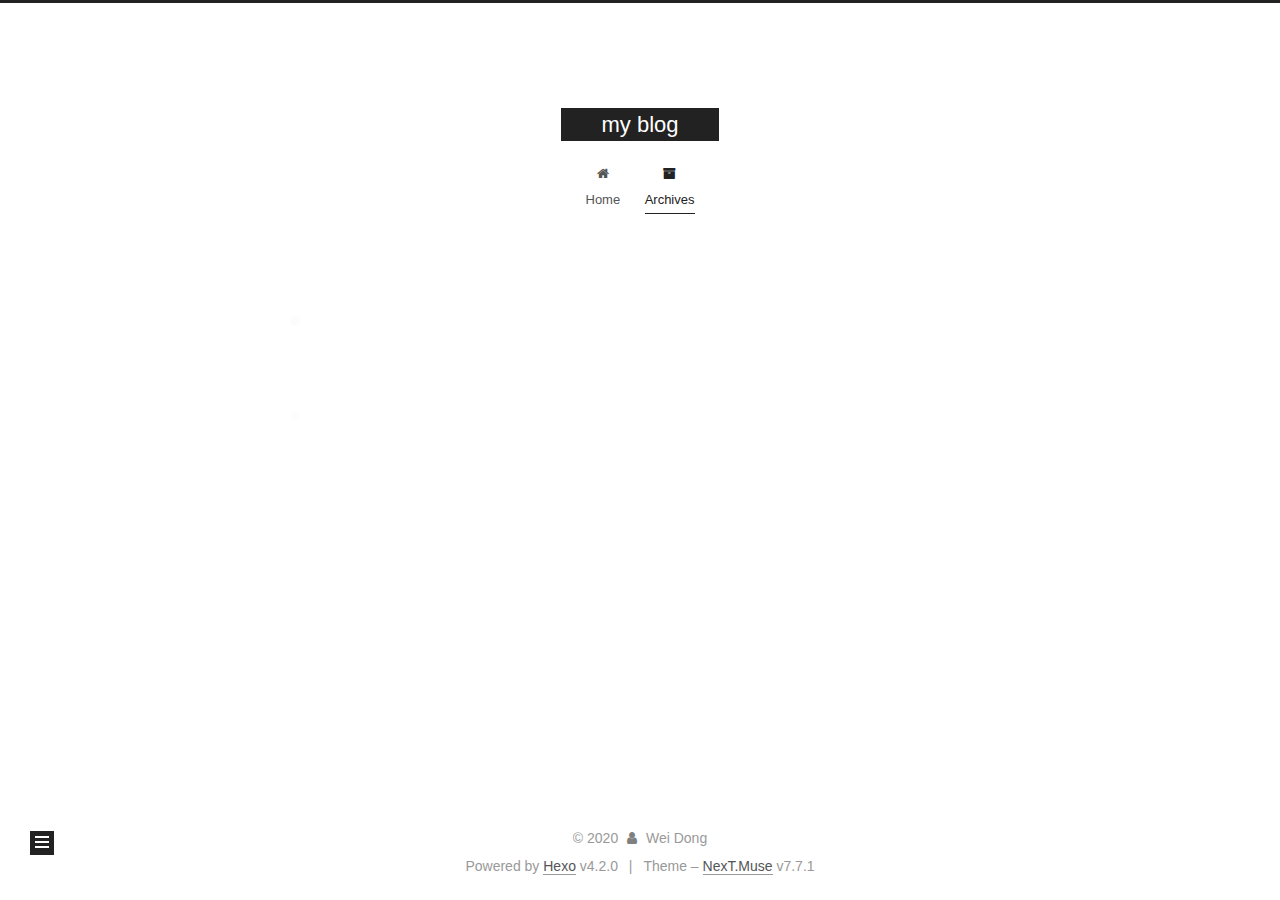
==== commit 610883c5: "Site updated: 2020-02-04 16:03:40" ====
--- a/archives/index.html
+++ b/archives/index.html
@@ -319,15 +319,6 @@
         <span id="busuanzi_value_site_uv"></span>
       </span>
     </span>
-    <span class="post-meta-divider">|</span>
-    <span class="post-meta-item" id="busuanzi_container_site_pv" style="display: none;">
-      <span class="post-meta-item-icon">
-        <i class="fa fa-eye"></i>
-      </span>
-      <span class="site-pv" title="Total Views">
-        <span id="busuanzi_value_site_pv"></span>
-      </span>
-    </span>
 </div>
 
 
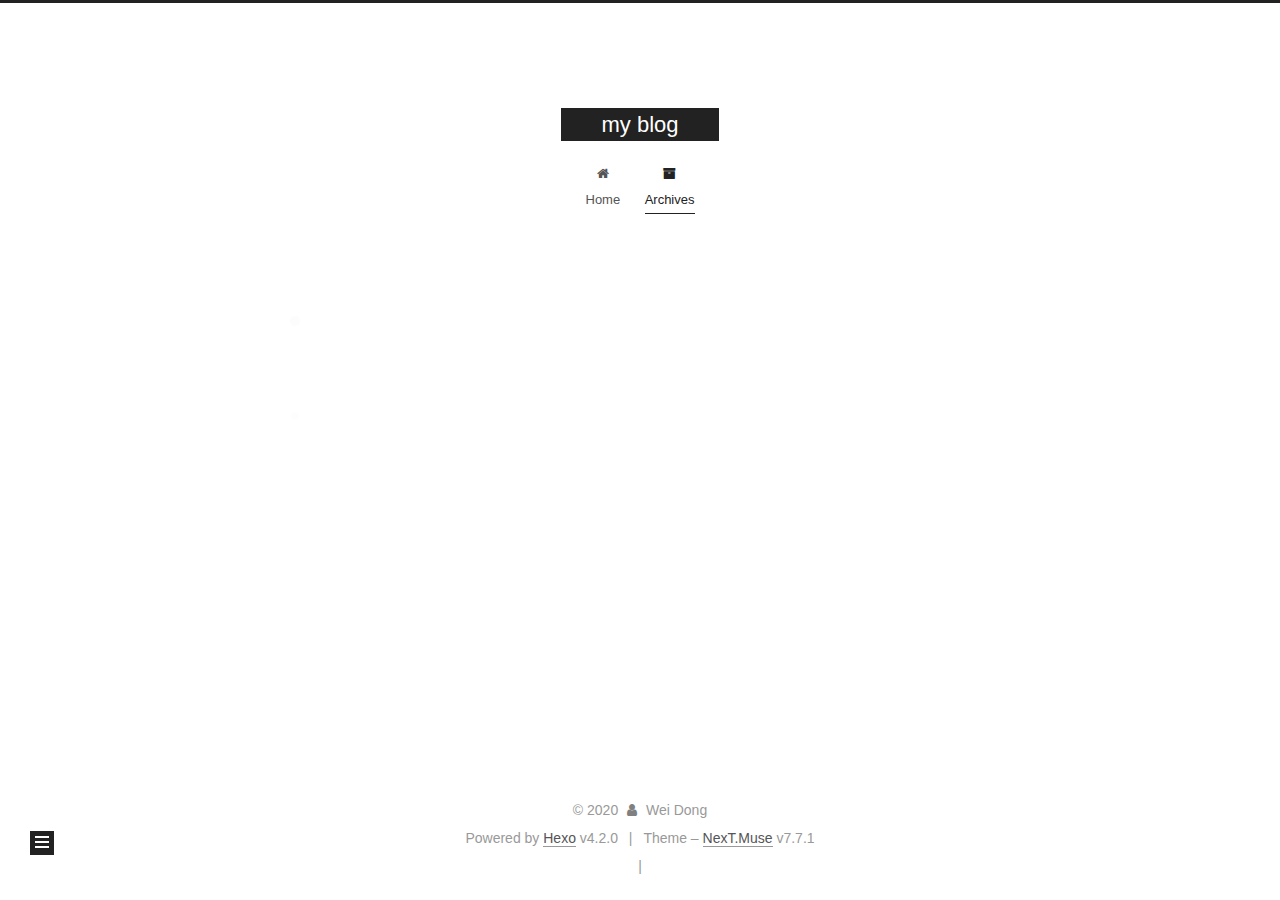
==== commit 5a1695b2: "Site updated: 2020-02-04 16:09:07" ====
--- a/archives/index.html
+++ b/archives/index.html
@@ -319,6 +319,15 @@
         <span id="busuanzi_value_site_uv"></span>
       </span>
     </span>
+    <span class="post-meta-divider">|</span>
+    <span class="post-meta-item" id="busuanzi_container_site_pv" style="display: none;">
+      <span class="post-meta-item-icon">
+        <i class="fa fa-eye"></i>
+      </span>
+      <span class="site-pv" title="Total Views">
+        <span id="busuanzi_value_site_pv"></span>
+      </span>
+    </span>
 </div>
 
 
